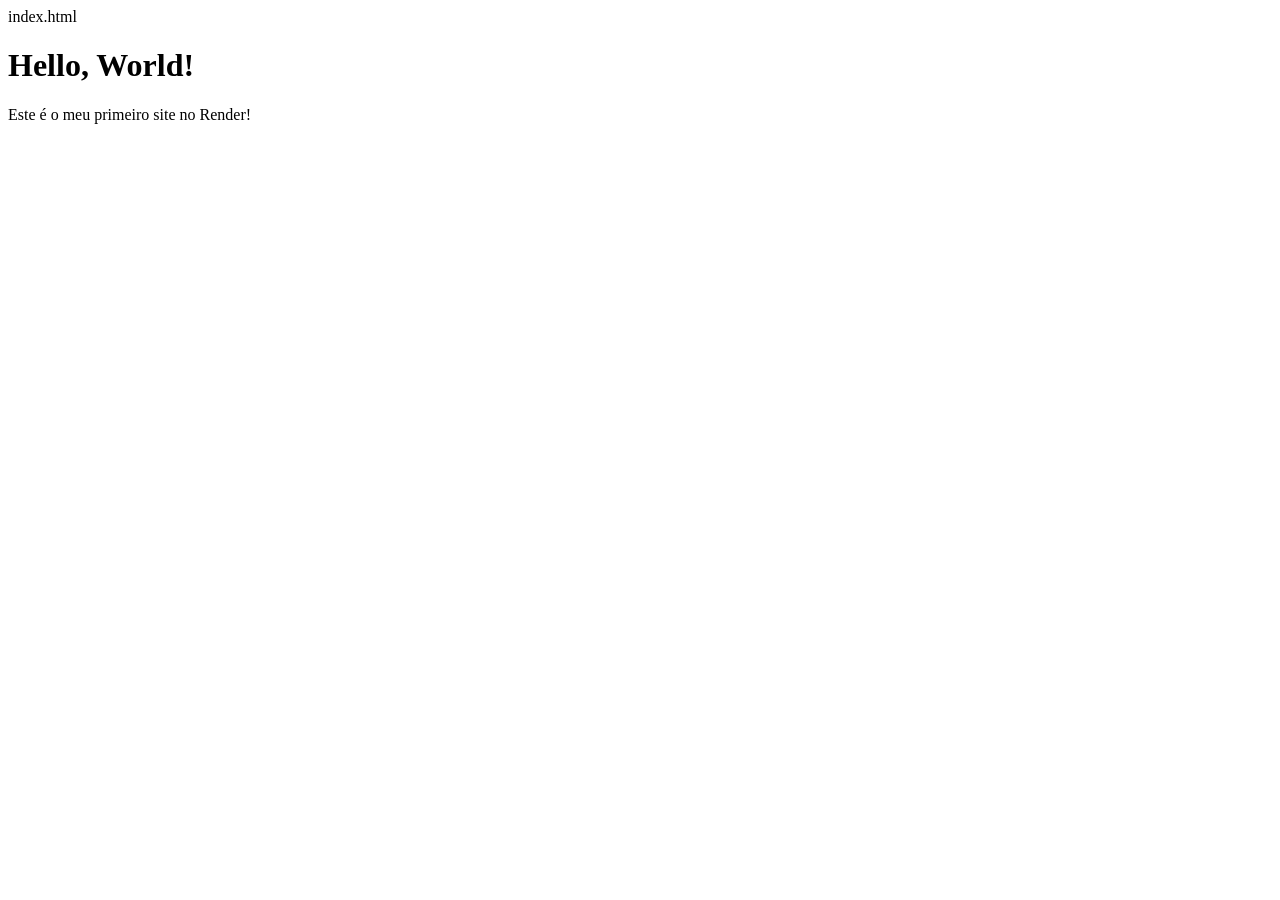
==== templates/index.html @ 7390d677 "3tri_backend" ====
index.html

<!DOCTYPE html>
<html lang="pt-BR">
<head>
    <meta charset="UTF-8">
    <title>Meu App Flask</title>
</head>
<body>
    <h1>Hello, World!</h1>
    <p>Este é o meu primeiro site no Render!</p>
</body>
</html>
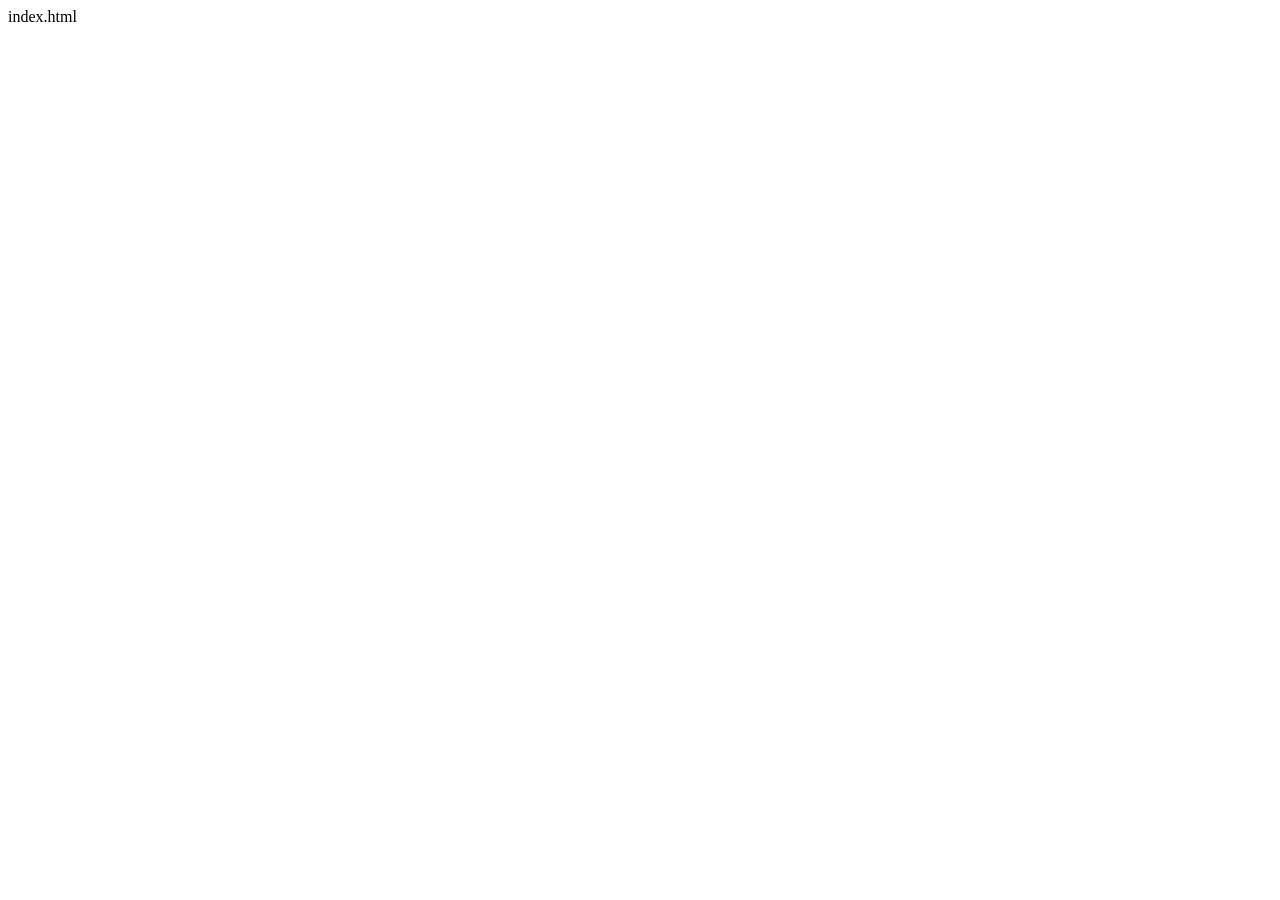
==== commit fbb0f427: "Adicionado Função Login" ====
--- a/templates/index.html
+++ b/templates/index.html
@@ -7,7 +7,19 @@
     <title>Meu App Flask</title>
 </head>
 <body>
-    <h1>Hello, World!</h1>
-    <p>Este é o meu primeiro site no Render!</p>
+   <script> 
+    const user = admin
+    const pws = admin123
+
+    const userDigitado = document.getElementById('usuario').value()
+    const pwdDigitado = document.getElementById('senha').value()
+
+    if(user === userDigitado && pwd === pwdDigitado){
+        alert('Login realizado com sucesso!')
+    } else {
+        alert('Usuário ou senha incorretos')
+    }
+    </script>
+    
 </body>
 </html>
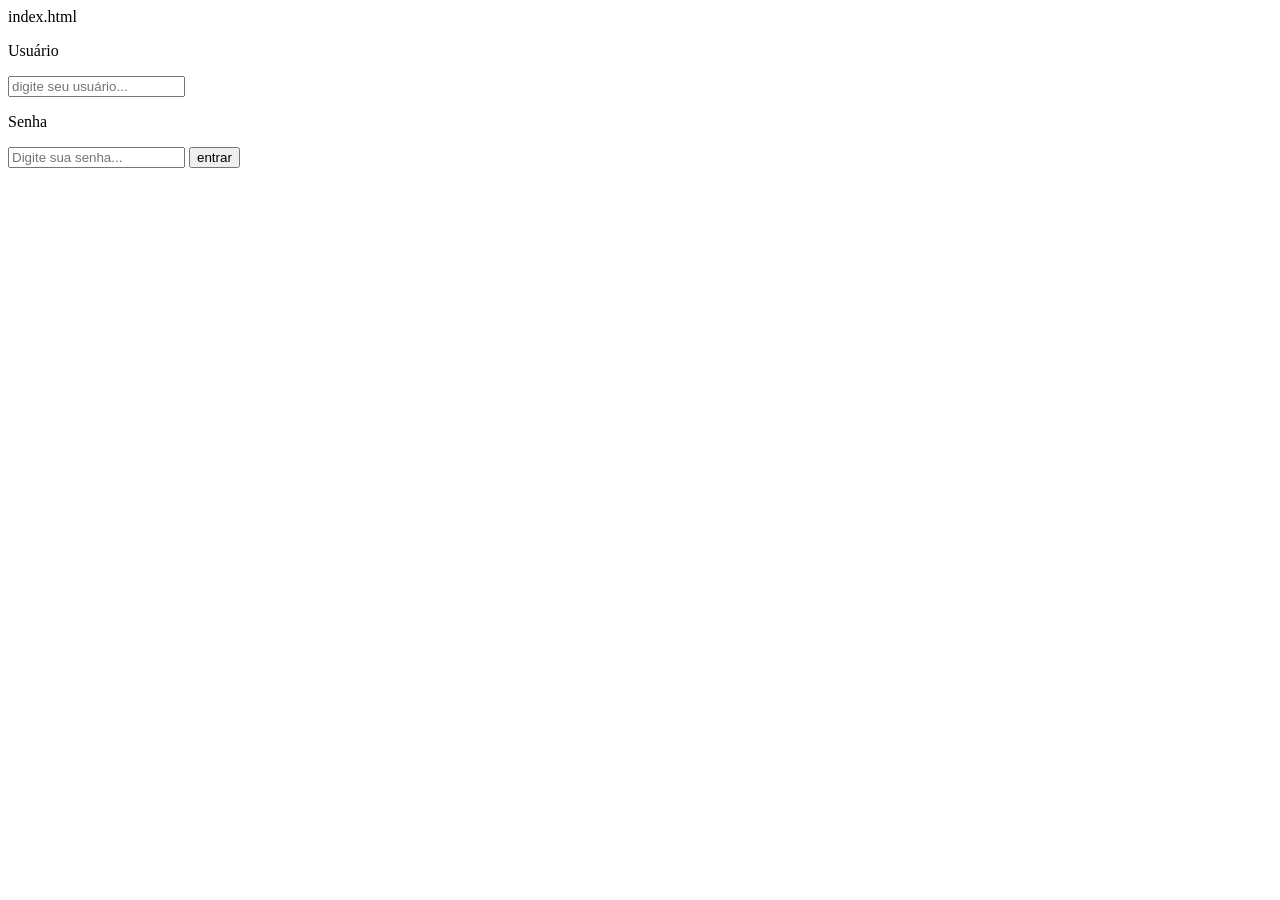
==== commit 20a67f58: "Adicionado Função Botão" ====
--- a/templates/index.html
+++ b/templates/index.html
@@ -7,6 +7,13 @@
     <title>Meu App Flask</title>
 </head>
 <body>
+    <from>
+        <p>Usuário</p>
+        <input type="text" id="usuario" placeholder="digite seu usuário...">
+        <p>Senha</p>
+        <input type="password" id="senha" placeholder="Digite sua senha...">
+        <button type="submit">entrar</button>
+    </from>
    <script> 
     const user = admin
     const pws = admin123
